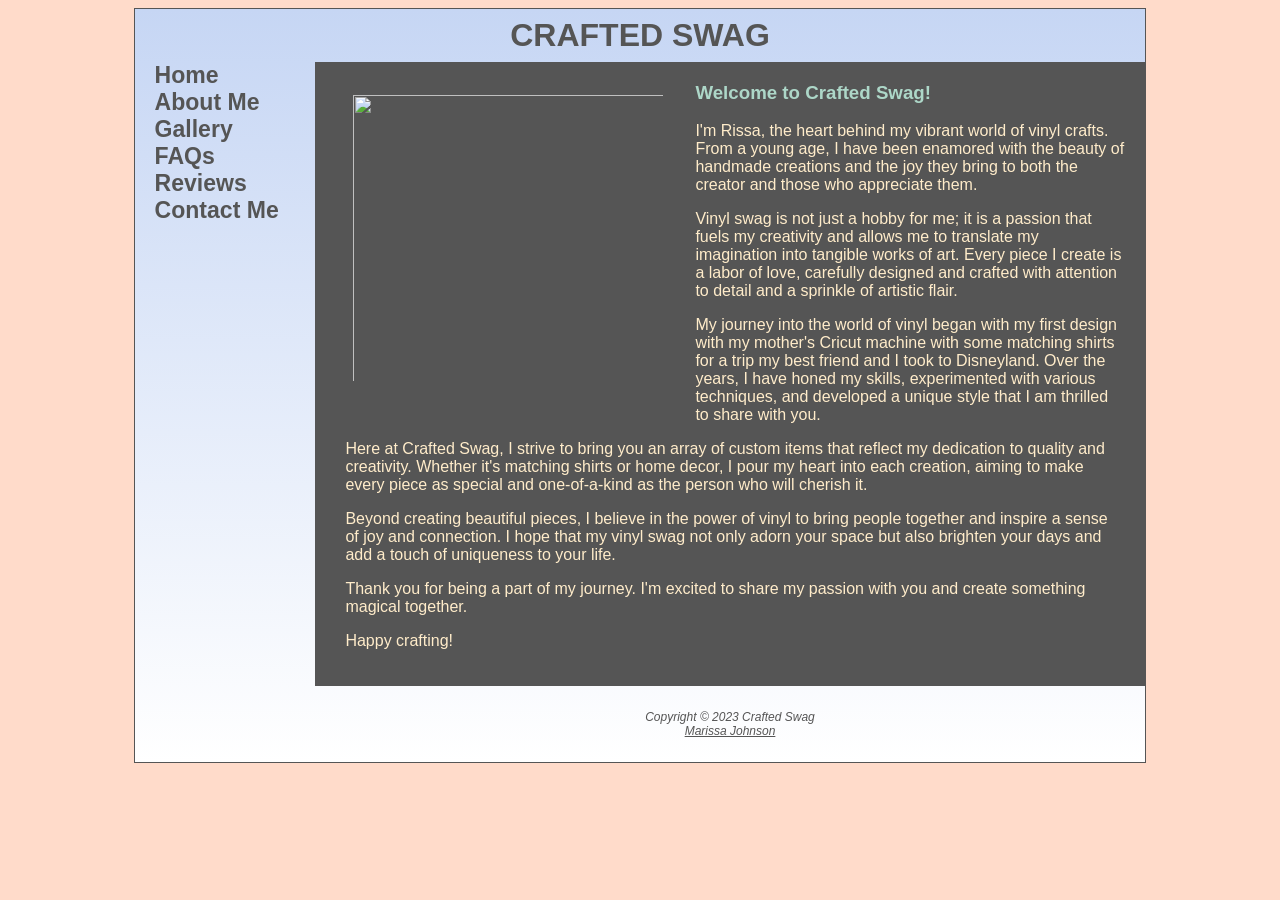
==== about.html @ 1f27548c "Add files via upload" ====
<!DOCTYPE html>
<html lang="en">
    <head>
        <title>Crafted Swag :: About Me</title>
        <meta charset="utf-8">
        <link rel="stylesheet" href="crafted.css">
        <meta name="viewport" content="width=device-width, initial-scale=1.0">
        <style>
            img {
                float: left;
                padding-top: 2em;
                padding-right: 2em;
                padding-bottom: 2em;
            }
            * {
    box-sizing: border-box;
}
body {
    background-color: #FFDBCA;
    color:#C1F4E2;
    font-family: 'Lucida Sans', 'Lucida Sans Regular', 'Lucida Grande', 'Lucida Sans Unicode', Geneva, Verdana, sans-serif;
}
#wrapper {
    background-image: linear-gradient(to bottom, #C6D6F4, #FFFFFF);
}
header {
    color: #555555;
    text-align: center;
}
header a {
    text-decoration: none;
}
header a:link {
    color: #555555;
}
header a:visited {
    color: #555555;
}
header a:hover {
    color: #FFECCA
}
h1 {
    margin-bottom:0;
    margin-top: 0;
    padding-top: 0.25em;
    padding-bottom: 0.25em;
    font-family: 'Lucida Sans', 'Lucida Sans Regular', 'Lucida Grande', 'Lucida Sans Unicode', Geneva, Verdana, sans-serif;
    text-transform: uppercase;
}
nav {
    text-align: center;
    font-weight: bold;
    padding: 0;
    font-size: 120%;
}
nav li {
    border-bottom: 1px solid #C1F4E2;
}
nav ul {
    list-style-type: none;
    margin: 0;
    padding-left: 0;
    font-size: 1.2em;
}
nav a{
    text-decoration: none;
}
nav a:link {
    color: #555555;
} 
nav a:visited {
    color: #555555;
}
nav a:hover {
    color: #FFDBCA;
}
main {
    padding: 1px 20px 20px 20px;
    display: block;
    background-color: #555555;
    padding-left: 30px;
    overflow: auto;
}
main ul {
    color: #FFECCA;
    list-style-type: square;
    display: grid;
    width: 60%;
    max-width: 30em;
    grid-gap: 1em;
    grid-template-columns: 10em 1fr;
}
h2 {
    color:#B3E7D5;
    font-family: 'Lucida Sans', 'Lucida Sans Regular', 'Lucida Grande', 'Lucida Sans Unicode', Geneva, Verdana, sans-serif;
}
h3 {
    color: #ADD7C8;
    font-family: 'Lucida Sans', 'Lucida Sans Regular', 'Lucida Grande', 'Lucida Sans Unicode', Geneva, Verdana, sans-serif;
}
p {
    color: #FFECCA;
}
footer {
    font-size: 75%;
    font-style: italic;
    text-align: center;
    font-family: 'Lucida Sans', 'Lucida Sans Regular', 'Lucida Grande', 'Lucida Sans Unicode', Geneva, Verdana, sans-serif;
    padding: 2em;
    color: #555555;
}
footer a:link {
    color: #555555;
}
table {
    border: 2px solid #555555;
    border-collapse: collapse;
}
td, th {
    padding: 0.5em;
    border: 2px solid #555555;
}
td {
    text-align: center;
}
.text {
    text-align: left;
}
tr:nth-of-type(odd) {
    background-color: #FFFFFF;
}
form {
    display: flex;
    flex-direction: column;
    flex-wrap: nowrap;
}
input, textarea {
    margin-bottom: 0.5em;
}
.gallery {
    display: flex;
    flex-wrap: wrap;
    justify-content: space-around;
	width: 100%;
	margin: auto;
}
figure { 
    position: relative;
    opacity: .75;
    transition: all ease-out 3s;
    margin: 1em;
    z-index: 1;
    background-color: #FFDBCA;
    color: #555555; 
    font-size: 1em;
    text-align: center;
}
table {
    color: #555555;
    background-color: #FFFFFF;
    width: 100%;
}
th, td {
    width: 50%;
}
form {
    display: flex;
    flex-direction: column;
    flex-wrap: nowrap;
}
input, textarea {
    margin-bottom: 0.5em;
}
iframe {
    margin-top: 1.5em;
    width: 100%;
    height: 50em;
}
@media (min-width: 600px) {
    nav ul {
        display: flex;
        flex-direction: row;
        flex-wrap: nowrap;
        justify-content: space-around;
    }
    nav li {
       border-bottom: none; 
    }
    form {
        display: grid;
        width: 60%;
        max-width: 30em;
        grid-gap: 1em;
        grid-template-columns: 6em 1fr;
    }
    #submit {
        grid-column: 2;
        width: 9em;
    }
}
@media (min-width: 1024px) {
    #wrapper {
        margin: auto;
        width: 80%;
        border: 1px solid #555555;
    }
    nav {
        text-align: left;
        padding-left: 1em;
        padding-top: 0;
    }
    @supports (display: grid) {
        nav ul {
            flex-direction: column;
        }
        header {
            grid-area: header;
        }
        nav {
            grid-area: nav;
        }
        main {
            grid-area: main;
        }
        footer {
            grid-area: footer;
        }
        #wrapper {
            display: grid;
            grid-template: "header header"
                           "nav main"
                           "nav footer"
                           / 180px 1fr;
        }
    }
}
        </style>        
    </head>
    <body>
        <div id="wrapper">
            <header>
                <h1><a href="home.html">Crafted Swag</a></h1>
            </header>
            <nav>
                <ul>
                    <li><a href="home.html">Home</a></li>
                    <li><a href="about.html">About Me</a></li>
                    <li><a href="gallery.html">Gallery</a></li>
                    <li><a href="faqs.html">FAQs</a></li>
                    <li><a href="reviews.html">Reviews</a></li>
                    <li><a href="contact.html">Contact Me</a></li>
                </ul>
            </nav>
            <main>
                <img src="Images/aboutme.JPG">
                <h3>Welcome to Crafted Swag!</h3>
                    <p>I&apos;m Rissa, the heart behind my vibrant world of vinyl crafts. From a young age, I have been enamored with the beauty of handmade creations and the joy they bring to both the creator and those who appreciate them.</p>
                    <p>Vinyl swag is not just a hobby for me; it is a passion that fuels my creativity and allows me to translate my imagination into tangible works of art. Every piece I create is a labor of love, carefully designed and crafted with attention to detail and a sprinkle of artistic flair.</p>
                    <p>My journey into the world of vinyl began with my first design with my mother&apos;s Cricut machine with some matching shirts for a trip my best friend and I took to Disneyland. Over the years, I have honed my skills, experimented with various techniques, and developed a unique style that I am thrilled to share with you.</p>
                    <p>Here at Crafted Swag, I strive to bring you an array of custom items that reflect my dedication to quality and creativity. Whether it's matching shirts or home decor, I pour my heart into each creation, aiming to make every piece as special and one-of-a-kind as the person who will cherish it.</p>
                    <p>Beyond creating beautiful pieces, I believe in the power of vinyl to bring people together and inspire a sense of joy and connection. I hope that my vinyl swag not only adorn your space but also brighten your days and add a touch of uniqueness to your life.</p>
                    <p>Thank you for being a part of my journey. I'm excited to share my passion with you and create something magical together.</p>
                    <p>Happy crafting!</p>
            </main>
            <footer>
                Copyright &copy; 2023 Crafted Swag
                <br>
                <a href="mailto:marissajohnson22@outlook.com">Marissa Johnson</a>
            </footer>
        </div>
    </body>
</html>
---- crafted.css ----
* {
    box-sizing: border-box;
}
body {
    background-color: #FFDBCA;
    color:#C1F4E2;
    font-family: 'Lucida Sans', 'Lucida Sans Regular', 'Lucida Grande', 'Lucida Sans Unicode', Geneva, Verdana, sans-serif;
}
#wrapper {
    background-image: linear-gradient(to bottom, #C6D6F4, #FFFFFF);
}
header {
    color: #555555;
    text-align: center;
}
header a {
    text-decoration: none;
}
header a:link {
    color: #555555;
}
header a:visited {
    color: #555555;
}
header a:hover {
    color: #FFECCA
}
h1 {
    margin-bottom:0;
    margin-top: 0;
    padding-top: 0.25em;
    padding-bottom: 0.25em;
    font-family: 'Lucida Sans', 'Lucida Sans Regular', 'Lucida Grande', 'Lucida Sans Unicode', Geneva, Verdana, sans-serif;
    text-transform: uppercase;
}
nav {
    text-align: center;
    font-weight: bold;
    padding: 0;
    font-size: 120%;
}
nav li {
    border-bottom: 1px solid #C1F4E2;
}
nav ul {
    list-style-type: none;
    margin: 0;
    padding-left: 0;
    font-size: 1.2em;
}
nav a{
    text-decoration: none;
}
nav a:link {
    color: #555555;
} 
nav a:visited {
    color: #555555;
}
nav a:hover {
    color: #FFDBCA;
}
main {
    padding: 1px 20px 20px 20px;
    display: block;
    background-color: #555555;
    padding-left: 30px;
    overflow: auto;
}
main ul {
    color: #FFECCA;
    list-style-type: square;
    display: grid;
    width: 60%;
    max-width: 30em;
    grid-gap: 1em;
    grid-template-columns: 10em 1fr;
}
h2 {
    color:#B3E7D5;
    font-family: 'Lucida Sans', 'Lucida Sans Regular', 'Lucida Grande', 'Lucida Sans Unicode', Geneva, Verdana, sans-serif;
}
h3 {
    color: #ADD7C8;
    font-family: 'Lucida Sans', 'Lucida Sans Regular', 'Lucida Grande', 'Lucida Sans Unicode', Geneva, Verdana, sans-serif;
}
p {
    color: #FFECCA;
}
footer {
    font-size: 75%;
    font-style: italic;
    text-align: center;
    font-family: 'Lucida Sans', 'Lucida Sans Regular', 'Lucida Grande', 'Lucida Sans Unicode', Geneva, Verdana, sans-serif;
    padding: 2em;
    color: #555555;
}
footer a:link {
    color: #555555;
}
table {
    border: 2px solid #555555;
    border-collapse: collapse;
}
td, th {
    padding: 0.5em;
    border: 2px solid #555555;
}
td {
    text-align: center;
}
.text {
    text-align: left;
}
tr:nth-of-type(odd) {
    background-color: #FFFFFF;
}
form {
    display: flex;
    flex-direction: column;
    flex-wrap: nowrap;
}
input, textarea {
    margin-bottom: 0.5em;
}
img {
    width: 350px;
    height: 350px;
    padding: 0.50em;
}
.gallery {
    display: flex;
    flex-wrap: wrap;
    justify-content: space-around;
	width: 100%;
	margin: auto;
}
figure { 
    position: relative;
    opacity: .75;
    transition: all ease-out 3s;
    margin: 1em;
    z-index: 1;
    background-color: #FFDBCA;
    color: #555555; 
    font-size: 1em;
    text-align: center;
}
table {
    color: #555555;
    background-color: #FFFFFF;
    width: 100%;
}
th, td {
    width: 50%;
}
form {
    display: flex;
    flex-direction: column;
    flex-wrap: nowrap;
}
input, textarea {
    margin-bottom: 0.5em;
}
iframe {
    margin-top: 1.5em;
    width: 100%;
    height: 50em;
}
@media (min-width: 600px) {
    nav ul {
        display: flex;
        flex-direction: row;
        flex-wrap: nowrap;
        justify-content: space-around;
    }
    nav li {
       border-bottom: none; 
    }
    form {
        display: grid;
        width: 60%;
        max-width: 30em;
        grid-gap: 1em;
        grid-template-columns: 6em 1fr;
    }
    #submit {
        grid-column: 2;
        width: 9em;
    }
}
@media (min-width: 1024px) {
    #wrapper {
        margin: auto;
        width: 80%;
        border: 1px solid #555555;
    }
    nav {
        text-align: left;
        padding-left: 1em;
        padding-top: 0;
    }
    @supports (display: grid) {
        nav ul {
            flex-direction: column;
        }
        header {
            grid-area: header;
        }
        nav {
            grid-area: nav;
        }
        main {
            grid-area: main;
        }
        footer {
            grid-area: footer;
        }
        #wrapper {
            display: grid;
            grid-template: "header header"
                           "nav main"
                           "nav footer"
                           / 180px 1fr;
        }
    }
}
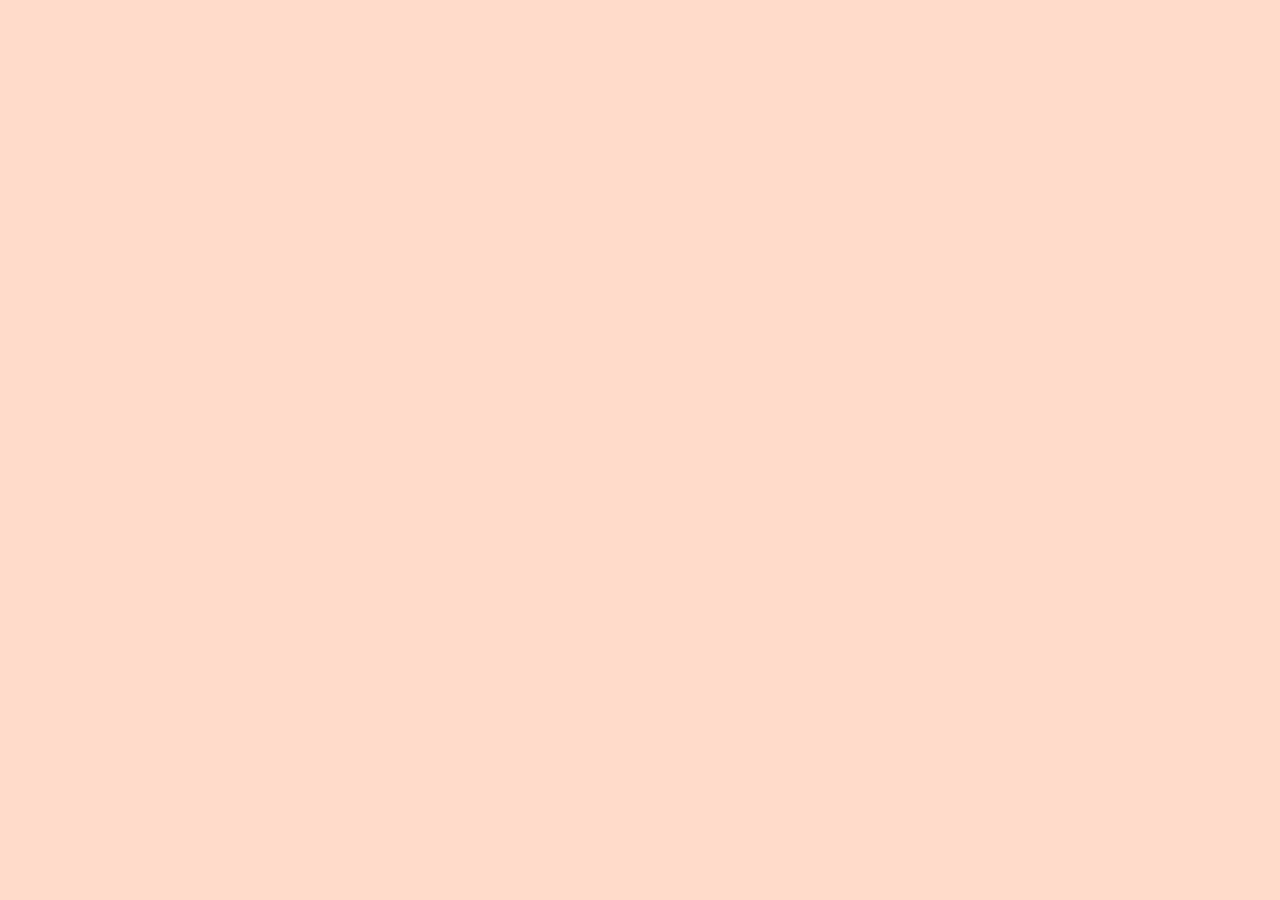
==== commit 521d67cd: "Update about.html" ====
--- a/about.html
+++ b/about.html
@@ -11,230 +11,7 @@
                 padding-top: 2em;
                 padding-right: 2em;
                 padding-bottom: 2em;
-            }
-            * {
-    box-sizing: border-box;
-}
-body {
-    background-color: #FFDBCA;
-    color:#C1F4E2;
-    font-family: 'Lucida Sans', 'Lucida Sans Regular', 'Lucida Grande', 'Lucida Sans Unicode', Geneva, Verdana, sans-serif;
-}
-#wrapper {
-    background-image: linear-gradient(to bottom, #C6D6F4, #FFFFFF);
-}
-header {
-    color: #555555;
-    text-align: center;
-}
-header a {
-    text-decoration: none;
-}
-header a:link {
-    color: #555555;
-}
-header a:visited {
-    color: #555555;
-}
-header a:hover {
-    color: #FFECCA
-}
-h1 {
-    margin-bottom:0;
-    margin-top: 0;
-    padding-top: 0.25em;
-    padding-bottom: 0.25em;
-    font-family: 'Lucida Sans', 'Lucida Sans Regular', 'Lucida Grande', 'Lucida Sans Unicode', Geneva, Verdana, sans-serif;
-    text-transform: uppercase;
-}
-nav {
-    text-align: center;
-    font-weight: bold;
-    padding: 0;
-    font-size: 120%;
-}
-nav li {
-    border-bottom: 1px solid #C1F4E2;
-}
-nav ul {
-    list-style-type: none;
-    margin: 0;
-    padding-left: 0;
-    font-size: 1.2em;
-}
-nav a{
-    text-decoration: none;
-}
-nav a:link {
-    color: #555555;
-} 
-nav a:visited {
-    color: #555555;
-}
-nav a:hover {
-    color: #FFDBCA;
-}
-main {
-    padding: 1px 20px 20px 20px;
-    display: block;
-    background-color: #555555;
-    padding-left: 30px;
-    overflow: auto;
-}
-main ul {
-    color: #FFECCA;
-    list-style-type: square;
-    display: grid;
-    width: 60%;
-    max-width: 30em;
-    grid-gap: 1em;
-    grid-template-columns: 10em 1fr;
-}
-h2 {
-    color:#B3E7D5;
-    font-family: 'Lucida Sans', 'Lucida Sans Regular', 'Lucida Grande', 'Lucida Sans Unicode', Geneva, Verdana, sans-serif;
-}
-h3 {
-    color: #ADD7C8;
-    font-family: 'Lucida Sans', 'Lucida Sans Regular', 'Lucida Grande', 'Lucida Sans Unicode', Geneva, Verdana, sans-serif;
-}
-p {
-    color: #FFECCA;
-}
-footer {
-    font-size: 75%;
-    font-style: italic;
-    text-align: center;
-    font-family: 'Lucida Sans', 'Lucida Sans Regular', 'Lucida Grande', 'Lucida Sans Unicode', Geneva, Verdana, sans-serif;
-    padding: 2em;
-    color: #555555;
-}
-footer a:link {
-    color: #555555;
-}
-table {
-    border: 2px solid #555555;
-    border-collapse: collapse;
-}
-td, th {
-    padding: 0.5em;
-    border: 2px solid #555555;
-}
-td {
-    text-align: center;
-}
-.text {
-    text-align: left;
-}
-tr:nth-of-type(odd) {
-    background-color: #FFFFFF;
-}
-form {
-    display: flex;
-    flex-direction: column;
-    flex-wrap: nowrap;
-}
-input, textarea {
-    margin-bottom: 0.5em;
-}
-.gallery {
-    display: flex;
-    flex-wrap: wrap;
-    justify-content: space-around;
-	width: 100%;
-	margin: auto;
-}
-figure { 
-    position: relative;
-    opacity: .75;
-    transition: all ease-out 3s;
-    margin: 1em;
-    z-index: 1;
-    background-color: #FFDBCA;
-    color: #555555; 
-    font-size: 1em;
-    text-align: center;
-}
-table {
-    color: #555555;
-    background-color: #FFFFFF;
-    width: 100%;
-}
-th, td {
-    width: 50%;
-}
-form {
-    display: flex;
-    flex-direction: column;
-    flex-wrap: nowrap;
-}
-input, textarea {
-    margin-bottom: 0.5em;
-}
-iframe {
-    margin-top: 1.5em;
-    width: 100%;
-    height: 50em;
-}
-@media (min-width: 600px) {
-    nav ul {
-        display: flex;
-        flex-direction: row;
-        flex-wrap: nowrap;
-        justify-content: space-around;
-    }
-    nav li {
-       border-bottom: none; 
-    }
-    form {
-        display: grid;
-        width: 60%;
-        max-width: 30em;
-        grid-gap: 1em;
-        grid-template-columns: 6em 1fr;
-    }
-    #submit {
-        grid-column: 2;
-        width: 9em;
-    }
-}
-@media (min-width: 1024px) {
-    #wrapper {
-        margin: auto;
-        width: 80%;
-        border: 1px solid #555555;
-    }
-    nav {
-        text-align: left;
-        padding-left: 1em;
-        padding-top: 0;
-    }
-    @supports (display: grid) {
-        nav ul {
-            flex-direction: column;
-        }
-        header {
-            grid-area: header;
-        }
-        nav {
-            grid-area: nav;
-        }
-        main {
-            grid-area: main;
-        }
-        footer {
-            grid-area: footer;
-        }
-        #wrapper {
-            display: grid;
-            grid-template: "header header"
-                           "nav main"
-                           "nav footer"
-                           / 180px 1fr;
-        }
-    }
-}
-        </style>        
+            }       
     </head>
     <body>
         <div id="wrapper">
@@ -252,7 +29,7 @@
                 </ul>
             </nav>
             <main>
-                <img src="Images/aboutme.JPG">
+                <img src="aboutme.JPG">
                 <h3>Welcome to Crafted Swag!</h3>
                     <p>I&apos;m Rissa, the heart behind my vibrant world of vinyl crafts. From a young age, I have been enamored with the beauty of handmade creations and the joy they bring to both the creator and those who appreciate them.</p>
                     <p>Vinyl swag is not just a hobby for me; it is a passion that fuels my creativity and allows me to translate my imagination into tangible works of art. Every piece I create is a labor of love, carefully designed and crafted with attention to detail and a sprinkle of artistic flair.</p>
@@ -269,4 +46,4 @@
             </footer>
         </div>
     </body>
-</html>+</html>
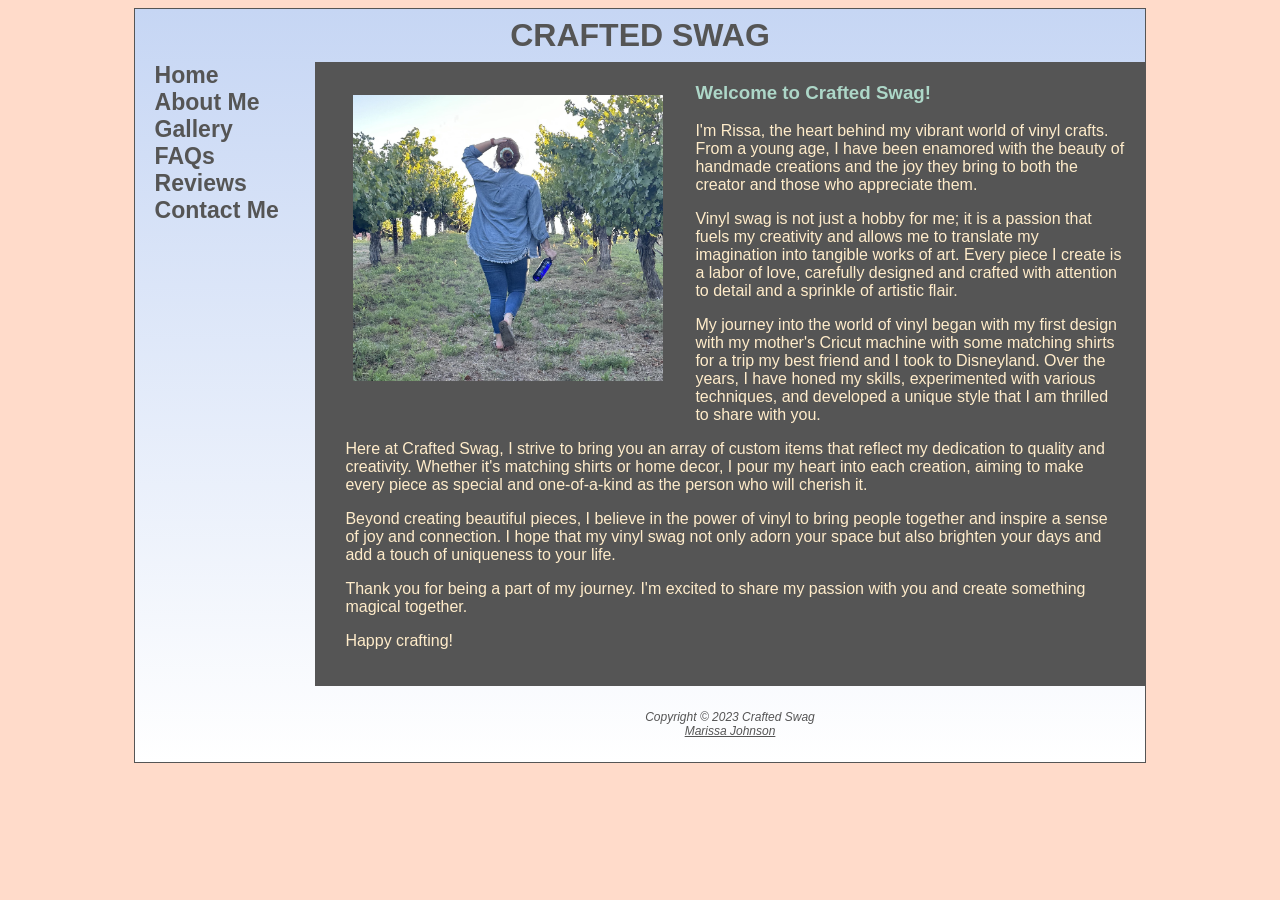
==== commit 940e572d: "Update about.html" ====
--- a/about.html
+++ b/about.html
@@ -11,7 +11,8 @@
                 padding-top: 2em;
                 padding-right: 2em;
                 padding-bottom: 2em;
-            }       
+            }
+        </style>
     </head>
     <body>
         <div id="wrapper">
